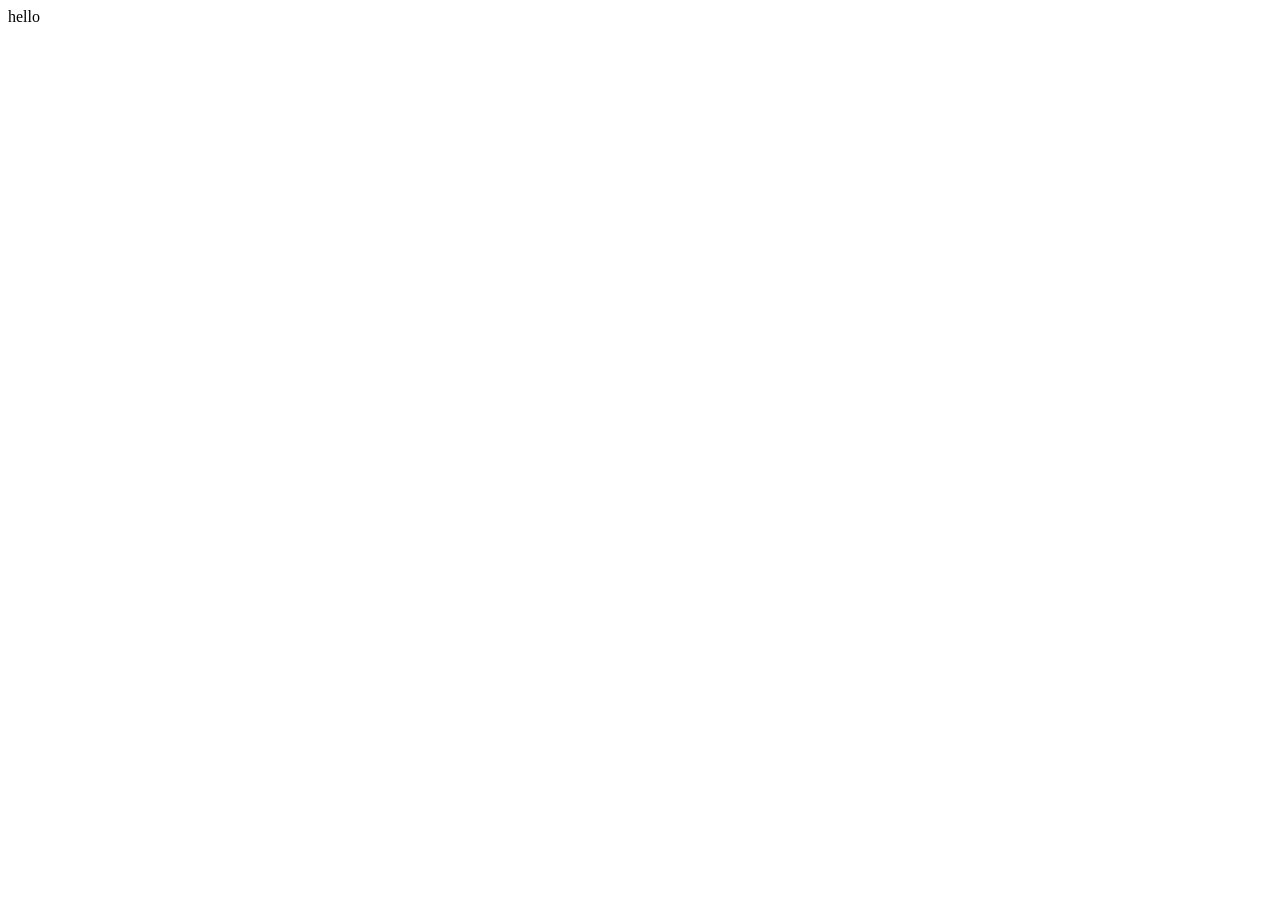
==== docs/index.html @ 1890fca9 "mobile chapters menu" ====
<!DOCTYPE html>
<html>
<head>
    <meta charset="UTF-8">
    <meta name="viewport" content="width=device-width, initial-scale=1.0">
    <title>Повторюшка</title>
</head>
<body>
    hello
</body>
</html>
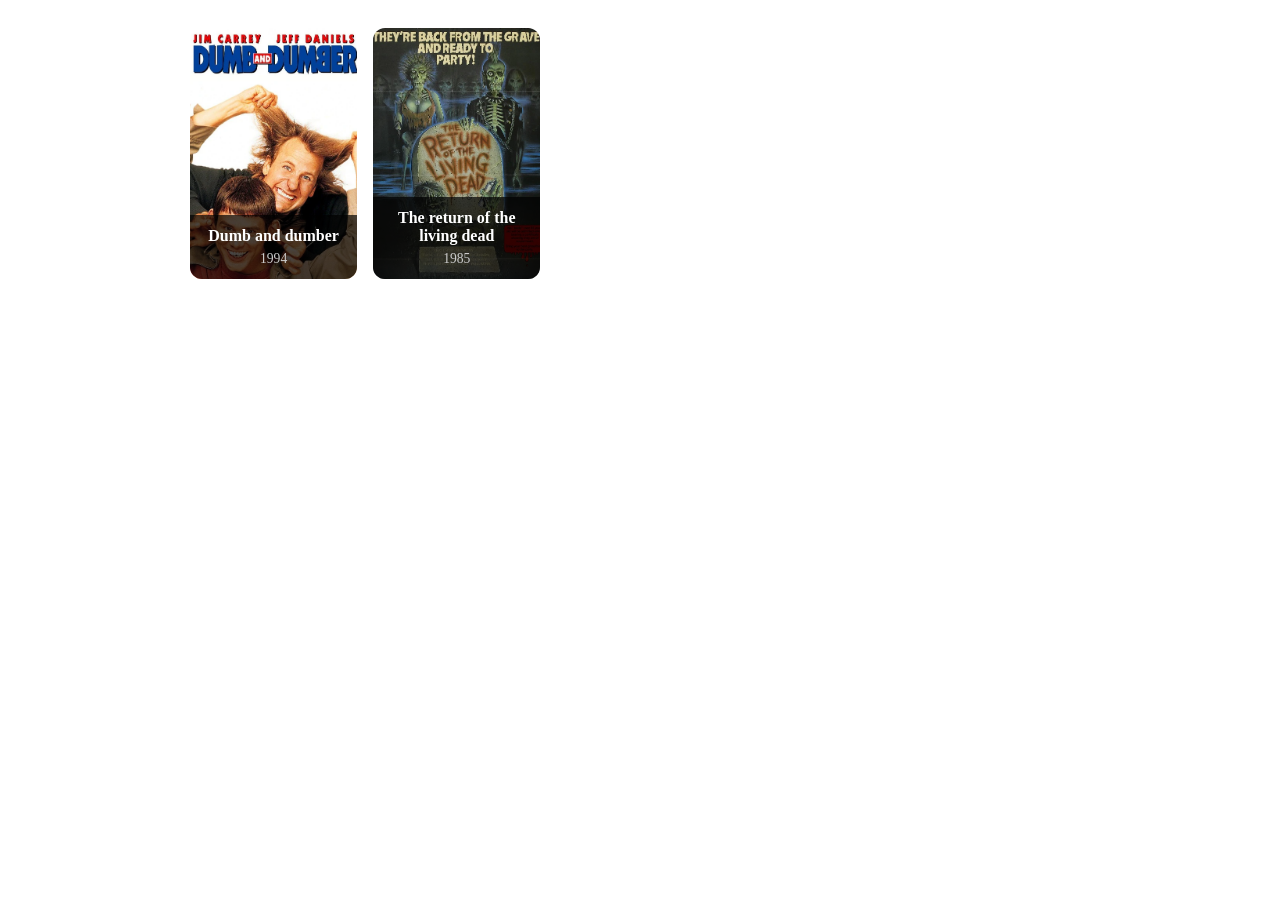
==== commit 1531906a: "Добавил постеры, поправил пути" ====
--- a/docs/index.html
+++ b/docs/index.html
@@ -4,8 +4,28 @@
     <meta charset="UTF-8">
     <meta name="viewport" content="width=device-width, initial-scale=1.0">
     <title>Повторюшка</title>
+    <link rel="stylesheet" href="./styles/main-page.css">
 </head>
 <body>
-    hello
+    <div class="movies-grid">
+        <a href="./movies/dnd/index.html" class="movie-card-link">
+            <div class="movie-card">
+                <img class="movie-poster" src="./movies/dnd/cover.webp" alt="poster">
+                <div class="movie-info">
+                    <h3 class="movie-title">Dumb and dumber</h3>
+                    <span class="movie-year">1994</span>
+                </div>
+            </div>
+        </a>
+        <a href="./movies/trotld/index.html" class="movie-card-link">
+            <div class="movie-card">
+                <img class="movie-poster" src="./movies/trotld/cover.webp" alt="poster">
+                <div class="movie-info">
+                    <h3 class="movie-title">The return of the living dead</h3>
+                    <span class="movie-year">1985</span>
+                </div>
+            </div>
+        </a>
+    </div>
 </body>
 </html>
--- a/docs/styles/main-page.css
+++ b/docs/styles/main-page.css
@@ -0,0 +1,84 @@
+
+
+
+.movies-grid {
+    display: grid;
+    grid-template-columns: repeat(auto-fill, minmax(140px, 1fr));
+    gap: 16px;
+    max-width: 900px;
+    margin: 0 auto;
+    padding: 20px;
+}
+
+.movie-title, .movie-year {
+    font-family: "Georgia", "Times New Roman", "Palatino", "Book Antiqua", serif;
+}
+
+.movie-card-link {
+    text-decoration: none;
+    color: inherit;
+    display: block;
+    position: relative;
+}
+
+.movie-card {
+    position: relative;
+    width: 100%;
+    aspect-ratio: 2/3;
+    overflow: hidden;
+    border-radius: 12px;
+}
+
+.movie-poster {
+    width: 100%;
+    height: 100%;
+    object-fit: cover;
+    display: block;
+}
+
+.movie-info {
+    position: absolute;
+    bottom: 0;
+    left: 0;
+    right: 0;
+    background: rgba(0, 0, 0, 0.7);
+    padding: 12px;
+    text-align: center;
+}
+
+.movie-title {
+    color: #ffffff;
+    font-size: 1rem;
+    margin: 0 0 4px;
+    font-weight: 600;
+}
+
+.movie-year {
+    color: #cccccc;
+    font-size: 0.85rem;
+}
+
+@media (max-width: 768px) {
+    .movies-grid {
+        grid-template-columns: repeat(auto-fill, minmax(120px, 1fr));
+        gap: 12px;
+        padding: 12px;
+    }
+    .movie-poster {
+        aspect-ratio: 1/1;
+    }
+    .movie-title {
+        font-size: 0.75rem;
+    }
+}
+
+
+
+
+
+
+.movie-card-link {
+    text-decoration: none;
+    color: inherit;
+    display: block;
+}
